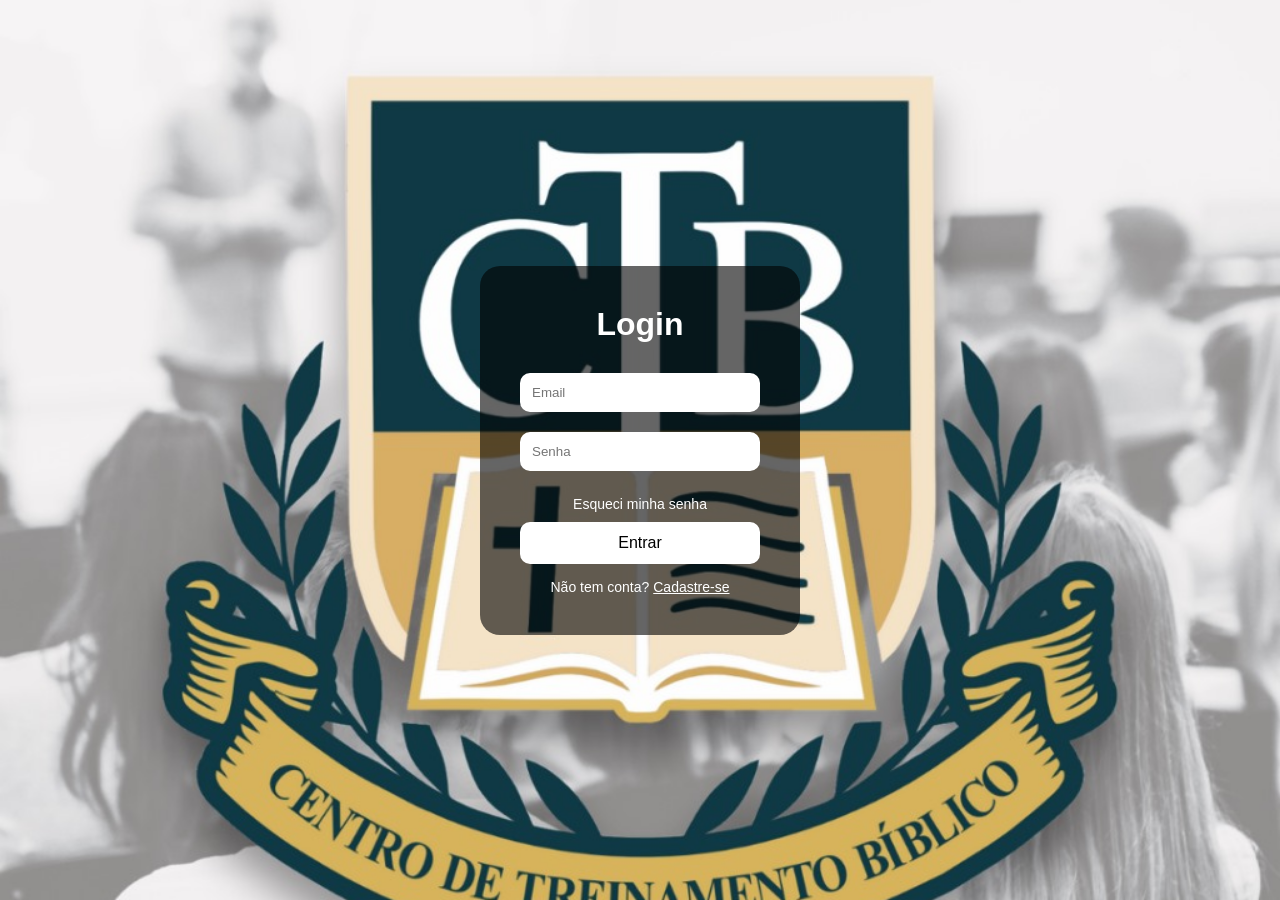
==== Tela_Login02/index.html @ 7f85eb36 "+1 tela de login feito" ====
<!DOCTYPE html>
<html lang="pt-BR">
<head>
<meta charset="UTF-8">
<meta name="viewport" content="width=device-width, initial-scale=1.0">
<title>Login</title>

<style>
*{
    margin: 0;
    padding: 0;
    box-sizing: border-box;
    font-family: Arial, Helvetica, sans-serif;
}

/* IMAGEM DE FUNDO */
body{
    height: 100vh;
    background-image: url("img/WhatsApp Image 2025-07-07 at 14.17.34.jpeg");
    background-size: cover;
    background-position: center;
    background-repeat: no-repeat;

    display: flex;
    justify-content: center;
    align-items: center;
}

/* CAIXA LOGIN */
form{
    width: 320px;
    background: rgba(0, 0, 0, 0.6);
    padding: 40px;
    border-radius: 20px;
    color: white;
    text-align: center;
}

/* TÍTULO */
h1{
    margin-bottom: 20px;
}

/* INPUTS */
input{
    width: 100%;
    padding: 12px;
    margin: 10px 0;
    border-radius: 10px;
    border: none;
}

/* BOTÃO */
button{
    width: 100%;
    padding: 12px;
    border-radius: 10px;
    border: none;
    background: white;
    color: black;
    font-size: 16px;
    cursor: pointer;
    margin-top: 10px;
}

button:hover{
    background: #009acd;
}

/* LINKS */
a#esquecisenha{
    color: #ffffff;
    font-size: 14px;
    text-decoration: none;
}

#cadastro{
    color: white;
}

.cadastro:hover{
    color: red;
}

p{
    margin-top: 15px;
    font-size: 14px;
}

</style>
</head>

<body>

<form>
    <h1>Login</h1>

    <input type="email" placeholder="Email" required>
    <input type="password" placeholder="Senha" required>

    <p><a id="esquecisenha" href="#">Esqueci minha senha</a></p>

    <button type="submit">Entrar</button>

    <p>Não tem conta? <a id="cadastro" class="cadastro" href="#">Cadastre-se</a></p>
</form>

</body>
</html>
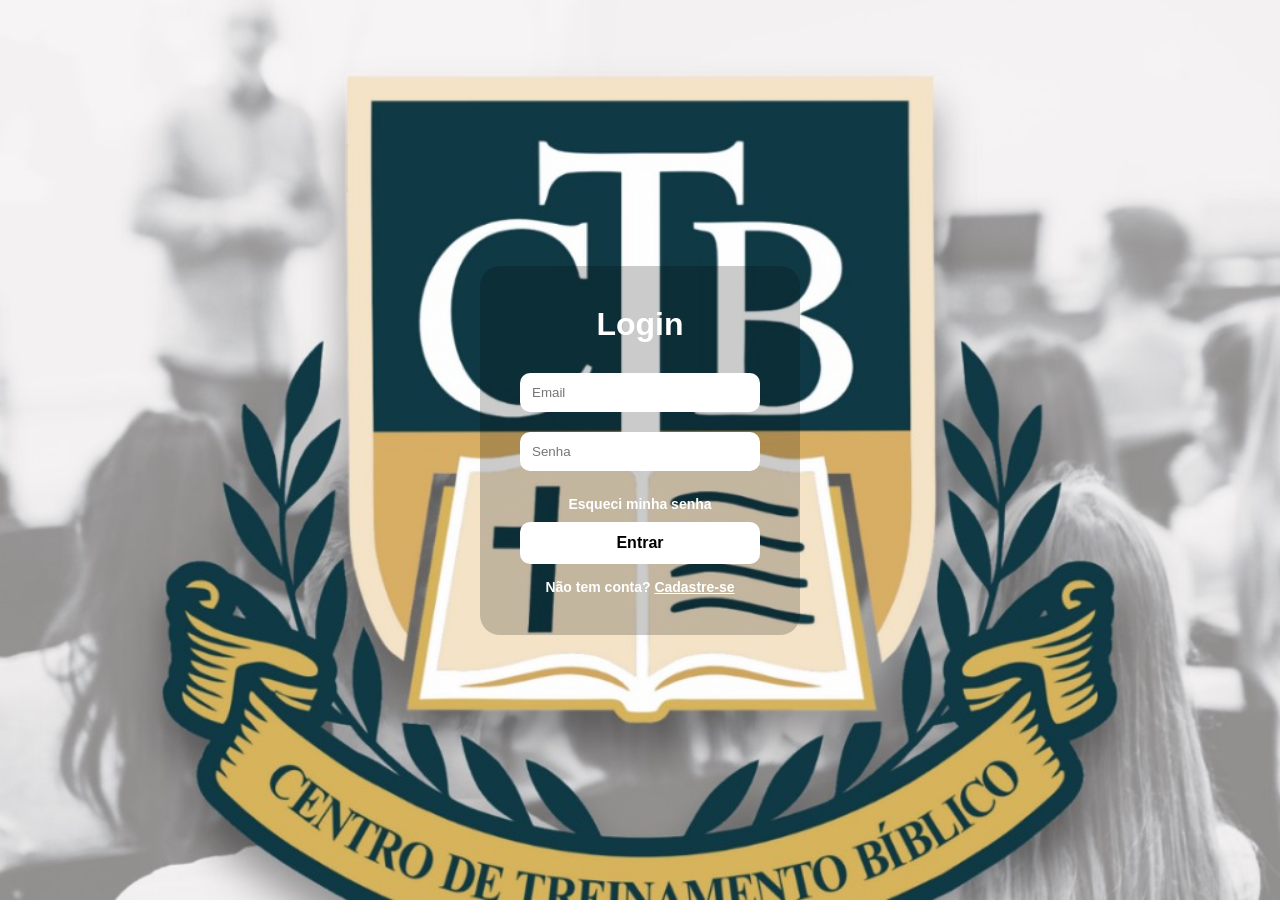
==== commit 34babb3e: "Login com JS feito." ====
--- a/Tela_Login02/index.html
+++ b/Tela_Login02/index.html
@@ -29,7 +29,7 @@
 /* CAIXA LOGIN */
 form{
     width: 320px;
-    background: rgba(0, 0, 0, 0.6);
+    background-color: rgba(0, 0, 0, 0.2);
     padding: 40px;
     border-radius: 20px;
     color: white;
@@ -39,6 +39,7 @@
 /* TÍTULO */
 h1{
     margin-bottom: 20px;
+    font-weight: bold;
 }
 
 /* INPUTS */
@@ -61,6 +62,7 @@
     font-size: 16px;
     cursor: pointer;
     margin-top: 10px;
+    font-weight: bolder ;
 }
 
 button:hover{
@@ -85,6 +87,7 @@
 p{
     margin-top: 15px;
     font-size: 14px;
+    font-weight: bold;
 }
 
 </style>
@@ -102,7 +105,7 @@
 
     <button type="submit">Entrar</button>
 
-    <p>Não tem conta? <a id="cadastro" class="cadastro" href="#">Cadastre-se</a></p>
+    <p>Não tem conta? <a id="cadastro" class="cadastro" href="register.html">Cadastre-se</a></p>
 </form>
 
 </body>
